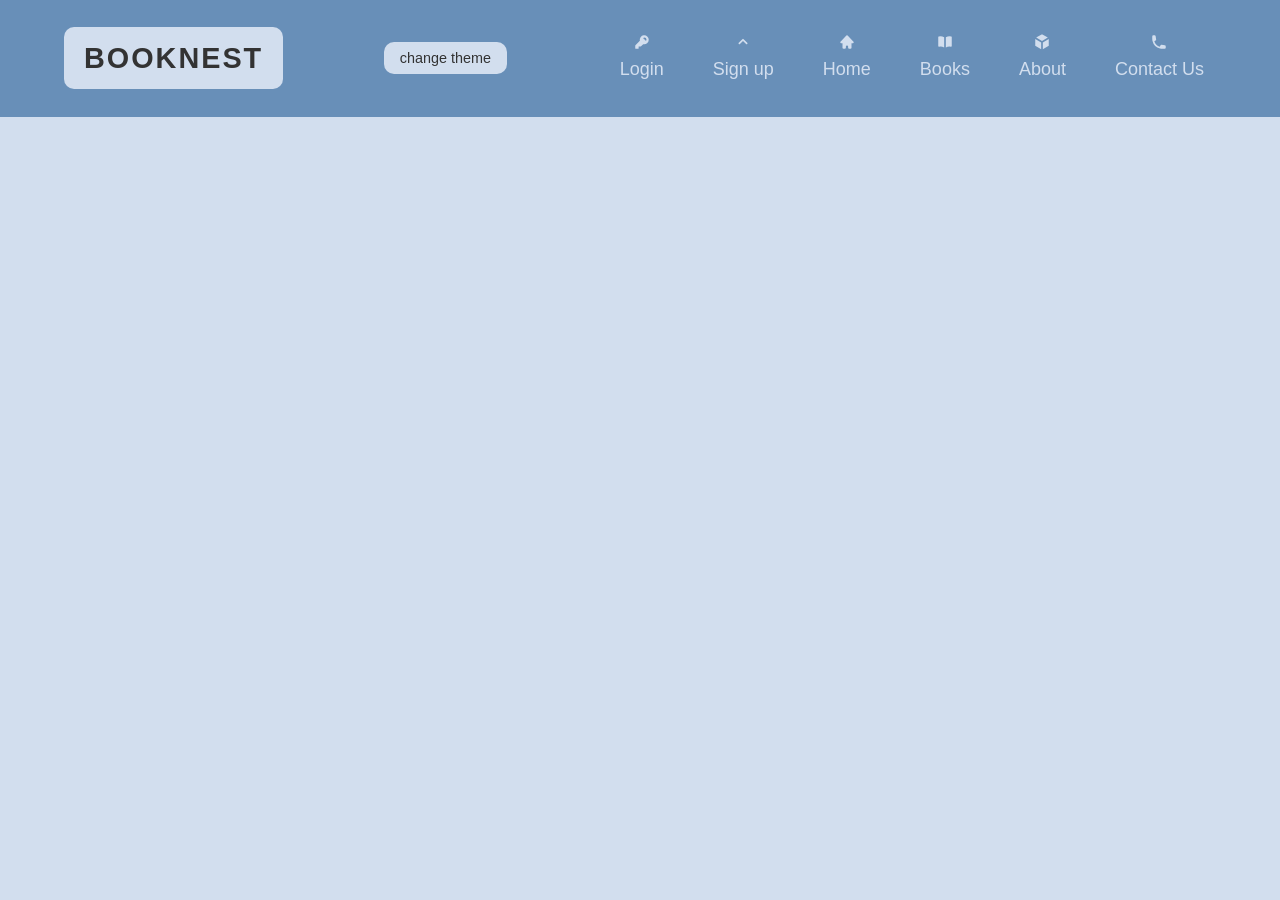
==== author.html @ 7101869f "ahmed mohamed- author.html page + css" ====
<!DOCTYPE html>
<html>
<head>
    <meta charset="UTF-8">
    <meta name="description" content="This Is Our Book Store" />
    <link rel="stylesheet" href="css/Boostore.css" id="theme-link">
    <link rel="stylesheet" href="css/responsive.css">
    <title>Book Details</title>
</head>
<body>
    <header class="header">
        <h1 class="web-name"><a href="index.html">Booknest</a></h1>
        <button class="theme-change"> change theme</button>

        <nav class="header-bar">
            <!-- class name used for later -->
            <div class="nav-item">
               <a href="login.html" class="login-page">
                    <svg viewBox="0 0 16 16" width="18px" height="18px">
                        <path fill-rule="evenodd" d="M14 6a4 4 0 0 1-4.899 3.899l-1.955 1.955a.5.5 0 0 1-.353.146H5v1.5a.5.5 0 0 1-.5.5h-2a.5.5 0 0 1-.5-.5v-2.293a.5.5 0 0 1 .146-.353l3.955-3.955A4 4 0 1 1 14 6Zm-4-2a.75.75 0 0 0 0 1.5.5.5 0 0 1 .5.5.75.75 0 0 0 1.5 0 2 2 0 0 0-2-2Z" clip-rule="evenodd" />
                    </svg>
                   Login
                </a>
            </div>
            <div class="nav-item">
                
                <a href="signup.html" class="signup-page">
                    <svg viewBox="0 0 16 16" width="18px" height="18px">
                        <path fill-rule="evenodd" d="M11.78 9.78a.75.75 0 0 1-1.06 0L8 7.06 5.28 9.78a.75.75 0 0 1-1.06-1.06l3.25-3.25a.75.75 0 0 1 1.06 0l3.25 3.25a.75.75 0 0 1 0 1.06Z" clip-rule="evenodd" />
                    </svg>

                    Sign up
                </a>
            </div>
            <div class="nav-item">
                
                
                <a href="index.html" class="home-page">
                    <svg viewBox="0 0 16 16" width="18px" height="18px">
                        <path d="M8.543 2.232a.75.75 0 0 0-1.085 0l-5.25 5.5A.75.75 0 0 0 2.75 9H4v4a1 1 0 0 0 1 1h1a1 1 0 0 0 1-1v-1a1 1 0 1 1 2 0v1a1 1 0 0 0 1 1h1a1 1 0 0 0 1-1V9h1.25a.75.75 0 0 0 .543-1.268l-5.25-5.5Z" />
                    </svg>     
                    Home
                </a>
            </div>
            <div class="nav-item">
               
                <a href="books.html" class="books-page">
                    <svg viewBox="0 0 16 16" width="18px" height="18px">
                      <path d="M7.25 3.688a8.035 8.035 0 0 0-4.872-.523A.48.48 0 0 0 2 3.64v7.994c0 .345.342.588.679.512a6.02 6.02 0 0 1 4.571.81V3.688ZM8.75 12.956a6.02 6.02 0 0 1 4.571-.81c.337.075.679-.167.679-.512V3.64a.48.48 0 0 0-.378-.475 8.034 8.034 0 0 0-4.872.523v9.268Z" />
                    </svg>                    
                    Books
                </a>
            </div>
            <div class="nav-item">
               
                <a href="about.html" class="about-page">
                    <svg viewBox="0 0 16 16" width="18px" height="18px">
                        <path d="M8.372 1.349a.75.75 0 0 0-.744 0l-4.81 2.748L8 7.131l5.182-3.034-4.81-2.748ZM14 5.357 8.75 8.43v6.005l4.872-2.784A.75.75 0 0 0 14 11V5.357ZM7.25 14.435V8.43L2 5.357V11c0 .27.144.518.378.651l4.872 2.784Z" />
                    </svg>
                    About
                </a>
            </div>
            <div class="nav-item">
                <a href="contactus.html" class="contact-us-page">
                    <svg viewBox="0 0 16 16" width="18px" height="18px">
                        <path fill-rule="evenodd" d="m3.855 7.286 1.067-.534a1 1 0 0 0 .542-1.046l-.44-2.858A1 1 0 0 0 4.036 2H3a1 1 0 0 0-1 1v2c0 .709.082 1.4.238 2.062a9.012 9.012 0 0 0 6.7 6.7A9.024 9.024 0 0 0 11 14h2a1 1 0 0 0 1-1v-1.036a1 1 0 0 0-.848-.988l-2.858-.44a1 1 0 0 0-1.046.542l-.534 1.067a7.52 7.52 0 0 1-4.86-4.859Z" clip-rule="evenodd" />
                    </svg>
                    Contact Us
                </a>
            </div>
        </nav>
    </header>

    <main id="author_page" class="author-body">
        
        <section id="books" class="grid">
            
           
        </section>
    </main>
    <script src="JS/theme.js"></script>
    <script src="JS/data.js"></script>
    <script src="JS/author.js"></script>
    </body>
</html>
---- css/Boostore.css ----
* {
    box-sizing: border-box;
}

body {
        margin: 0;
        padding: 0;
        font-family: Arial, sans-serif;
        background-color: #d2deee;
        line-height: 1.6;
        transition: 0.3;
    }


.header {
    background-color: #688fb8;
    padding: 1.5rem;
    display: flex;
    flex-direction: column;
    align-items: center;
    gap: 1rem;
    transition: 0.3s;
}

.web-name {
    font-size: 2.5rem;
    color: #333;
    text-transform: uppercase;
    letter-spacing: 2px;
}

.web-name a{
    text-decoration: none;
    background-color: #d2deee;
    border-radius: 10px;
    color: #333;
    padding: 15px 20px;
    transition: 0.3s;
}

.web-name a:hover{
    opacity: 0.8;
}

.header-bar {
    display: flex;
    flex-wrap: wrap;
    justify-content: center;
    gap: 10px;
}

.header-bar svg{
    font-size: 20px;
    margin-bottom: 4px;
    fill:#d2deee;
    transition: 0.3s;
} 


.header-bar a {
    display: flex;
    flex-direction: column; 
    align-items: center;
    text-decoration: none;
    color: #d2deee;
    font-size: 18px;
    font-weight: 500;
    padding: 8px 12px;
    border-radius: 10px;
    transition: all 0.3s ease;
}

.nav-item {
    display: flex;
    flex-direction: column;
    align-items: center;
}


.header-bar a:hover {
    background-color: #d2deee;
    color: #333;
    padding: 10px 14px;
}

.header-bar a:hover svg {
    fill: #333; 
}

.theme-change {
    background-color: #d2deee;
    color: #333;
    border: none;
    padding: 8px 16px;
    border-radius: 10px;
    font-size: 0.9rem;
    transition: 0.3s;
}

.theme-change:hover {
    opacity: 0.8;
    padding: 12px 20px;
}




/* ================================================= */
/* -------- Home page -------- */

.home {
    max-width: 1100px;
    margin: auto;
    padding: 40px 20px;
    margin-top: 30px;
    background: #688fb8;
    border-radius: 15px;
    transition: 0.3s;
}

.welcome {
    text-align: center;
    margin-bottom: 30px;
    transition: 0.3s;

}

.media {
    display: grid;
    grid-template-columns: 1fr 1fr;
    gap: 20px;
}

.video-box, .audio-box {
    background: #d2deee;
    padding: 20px;
    border-radius: 12px;
    display: flex;
    flex-direction: column;
    align-items: center;
    justify-content: center;
    transition: 0.3s;
}


.featured {
    padding: 40px;
    text-align: center;
}

.featured h2 {
    margin-bottom: 20px;
}

.books-container {
    display: grid;
    grid-template-columns: repeat(auto-fill, minmax(180px, 1fr));
    gap: 20px;
}

.book-card {
    background: #688fb8;
    border-radius: 10px;
    padding: 10px;
    transition: 0.3s;
}

.book-card:hover {
    transform: scale(1.05);
}

.book-card img {
    width: 100%;
    border-radius: 8px;
}

.book-card h3 {
    font-size: 16px;
    margin: 10px 0 5px;
}

.book-card p {
    font-size: 14px;
    color: #ccc;
}

.book-card a {
    display: inline-block;
    margin-top: 8px;
    margin-left: auto;
    margin-left: auto;
    padding: 6px 10px;
    background: #d2deee;
    border-radius: 6px;
    text-decoration: none;
    color: #333;
}

footer {
    text-align: center;
    width: 100%;
    padding: 20px 0;
}







/* ------- Books page ------- */
/* header */
.container {
    text-align: center;
    padding: 25px 15px;
    background-image: url("../images/dark-blue-bookshelf.jpeg");
    background-position: center;
    min-height: 220px;
    display: flex;
    flex-direction: column;
    justify-content: center;
    gap: 15px;
}

.container h1 {
    color: #b8cbe3;
    margin: 0;
    font-size: 32px;
}
/* ================================ */

/* search bar */
.search-bar {
    display: flex;
    justify-content: center;
    gap: 10px;
}

.search-bar input {
    width: 260px;
    padding: 10px 14px;
    border-radius: 25px;
    border: none;
    outline: none;
    font-size: 14px;
}


.search-bar button {
    padding: 10px 16px;
    border-radius: 25px;
    border: none;
    background-color: #d2deee;
    color: #333;
    cursor: pointer;
    transition: 0.3s;
}

.search-bar button:hover {
    background-color: #b8cbe3;
}
/* ================================ */


/* controls */
.controls {
    text-align: center;
    margin: 20px 0;
}

.controls button {
    background-color: #2a3558;
    color: white;
    border: none;
    padding: 8px 15px;
    margin: 5px;
    border-radius: 20px;
    cursor: pointer;
    transition: all 0.3s ease;
}

.controls button:hover {
    background-color: #3b4a7a;
    transform: translateY(-2px);
}

.controls button.active {
    background-color: #688fb8;
}
/* ================================ */


/* layout */
#books {
    padding: 0 20px 30px;
}

.grid {
    display: grid;
    grid-template-columns: repeat(auto-fill, minmax(180px, 1fr));
    gap: 20px;
}

.list .book {
    display: flex;
    gap: 15px;
    align-items: center;
    margin-bottom: 2px;
}

.list .book img {
    width: 120px;
    height: 160px;
}
/* ================================ */


/* book card */
.book {
    background-color: #688fb8;
    padding: 12px;
    border-radius: 14px;
    transition: 0.3s;
}

.book:hover {
    transform: translateY(-5px);
}

.book a {
    text-decoration: none;
    color: inherit;
}

.book img {
    width: 100%;
    height: 230px;
    object-fit: cover;
    border-radius: 8px;
    background: white;
}

.book h3 {
    margin: 10px 0 5px;
    font-size: 16px;
}

.book p {
    margin: 4px 0;
    font-size: 14px;
    color: #d6ddee;
}

.meta {
    color: #7C6CFF;
    font-size: 13px;
    margin-top: 6px;
}










/* ------- details page -------- */
        .details-page{
            background-color: #d2deee;
            font-family: 'Segoe UI', Tahoma, Geneva, Verdana, sans-serif;
            margin: 0;
            padding: 40px;
            display: flex;
            flex-direction: column;
            align-items: center;
        }
        .main-title {
            color: #333;
            margin-bottom: 10px;
            text-align: center;
        }

        .sub-title {
            color: #333;
            text-align: left;
            margin-bottom: 30px;
        }

        .details-container {
            display: flex;
            background-color: #688fb8;
            padding: 30px;
            border-radius: 15px;
            max-width: 900px;
            gap: 30px;
            align-items: flex-start;
            margin-left: auto;
            margin-right: auto;
        }

        .book-image {
            border: 10px solid #d2deee;
            max-width: 150px;
            border-radius: 8px;
            flex-shrink: 0;
        }

        .content-section {
            display: flex;
            flex-direction: column;
            gap: 20px;
        }

        .book-description {
            font-size: 16px;
            line-height: 1.6;
            color: #333;
            margin: 0;
        }

        .info-list {
            list-style: none;
            padding: 0;
            margin: 0;
        }

        .info-list li {
            padding: 8px 0;
            border-bottom: 1px dashed #bdc3c7;
            color: #333;
            font-family: monospace;
            font-size: 15px;
        }

        .info-list li i {
            color: #d2deee;
            font-style: italic;
            font-weight: bold;
            margin-left: 10px;
        }
---- css/responsive.css ----
/*laptop & computer*/
@media (min-width: 768px) {
    .header {
        flex-direction: row; 
        justify-content: space-between;
        padding: 1rem 5%;
    }

    .header-bar {
        gap: 25px;
    }

    .web-name {
        font-size: 1.8rem;
    }
}

/*mobile*/
@media (max-width: 767px) {
    .header-bar {
        display: grid;
        grid-template-columns: repeat(2, 1fr); /* two columns for links */
        width: 100%;
        text-align: center;
    }

    .web-name {
        font-size: 2rem;
    }

    .theme-change {
        order: -1; /* put the button at the top on mobile */
    }
}
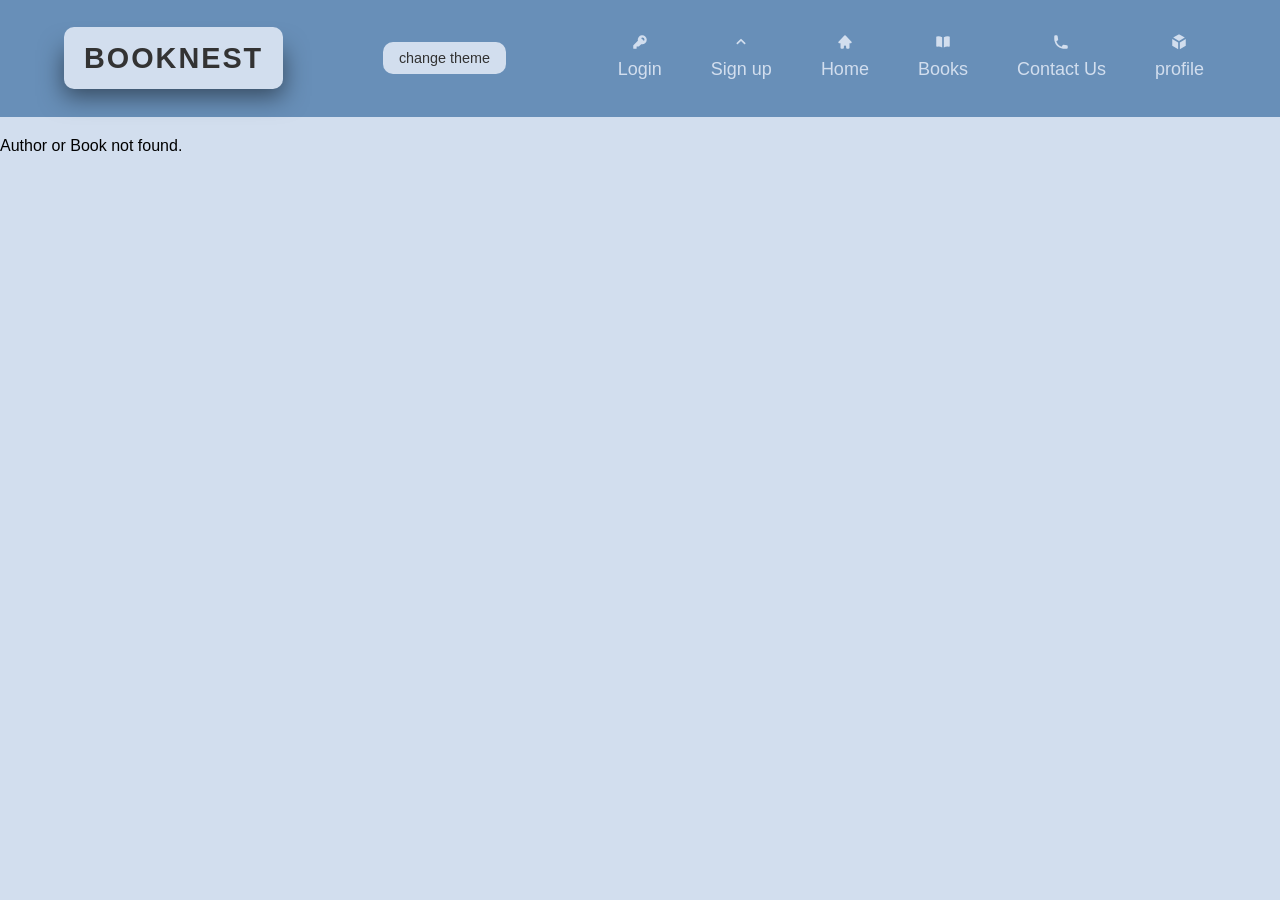
==== commit e27cf6c8: "Update author.html" ====
--- a/author.html
+++ b/author.html
@@ -1,11 +1,12 @@
 <!DOCTYPE html>
-<html>
+<html lang="en">
 <head>
     <meta charset="UTF-8">
-    <meta name="description" content="This Is Our Book Store" />
+    <meta name="viewport" content="width=device-width, initial-scale=1.0">
     <link rel="stylesheet" href="css/Boostore.css" id="theme-link">
     <link rel="stylesheet" href="css/responsive.css">
-    <title>Book Details</title>
+    
+    <title>Boostore</title>
 </head>
 <body>
     <header class="header">
@@ -51,21 +52,22 @@
                     Books
                 </a>
             </div>
-            <div class="nav-item">
-               
-                <a href="about.html" class="about-page">
-                    <svg viewBox="0 0 16 16" width="18px" height="18px">
-                        <path d="M8.372 1.349a.75.75 0 0 0-.744 0l-4.81 2.748L8 7.131l5.182-3.034-4.81-2.748ZM14 5.357 8.75 8.43v6.005l4.872-2.784A.75.75 0 0 0 14 11V5.357ZM7.25 14.435V8.43L2 5.357V11c0 .27.144.518.378.651l4.872 2.784Z" />
-                    </svg>
-                    About
-                </a>
-            </div>
+            
             <div class="nav-item">
                 <a href="contactus.html" class="contact-us-page">
                     <svg viewBox="0 0 16 16" width="18px" height="18px">
                         <path fill-rule="evenodd" d="m3.855 7.286 1.067-.534a1 1 0 0 0 .542-1.046l-.44-2.858A1 1 0 0 0 4.036 2H3a1 1 0 0 0-1 1v2c0 .709.082 1.4.238 2.062a9.012 9.012 0 0 0 6.7 6.7A9.024 9.024 0 0 0 11 14h2a1 1 0 0 0 1-1v-1.036a1 1 0 0 0-.848-.988l-2.858-.44a1 1 0 0 0-1.046.542l-.534 1.067a7.52 7.52 0 0 1-4.86-4.859Z" clip-rule="evenodd" />
                     </svg>
                     Contact Us
+                </a>
+            </div>
+            <div class="nav-item">
+               
+                <a href="profile.html" class="profile">
+                    <svg viewBox="0 0 16 16" width="18px" height="18px">
+                        <path d="M8.372 1.349a.75.75 0 0 0-.744 0l-4.81 2.748L8 7.131l5.182-3.034-4.81-2.748ZM14 5.357 8.75 8.43v6.005l4.872-2.784A.75.75 0 0 0 14 11V5.357ZM7.25 14.435V8.43L2 5.357V11c0 .27.144.518.378.651l4.872 2.784Z" />
+                    </svg>
+                    profile
                 </a>
             </div>
         </nav>
@@ -82,4 +84,4 @@
     <script src="JS/data.js"></script>
     <script src="JS/author.js"></script>
     </body>
-</html>+</html>
--- a/css/Boostore.css
+++ b/css/Boostore.css
@@ -8,7 +8,7 @@
         font-family: Arial, sans-serif;
         background-color: #d2deee;
         line-height: 1.6;
-        transition: 0.3;
+        transition: 0.3s;
     }
 
 
@@ -27,6 +27,7 @@
     color: #333;
     text-transform: uppercase;
     letter-spacing: 2px;
+    box-shadow: 0 15px 25px rgba(0, 0, 0, 0.5);
 }
 
 .web-name a{
@@ -46,7 +47,7 @@
     display: flex;
     flex-wrap: wrap;
     justify-content: center;
-    gap: 10px;
+    gap: 15px;
 }
 
 .header-bar svg{
@@ -67,7 +68,7 @@
     font-weight: 500;
     padding: 8px 12px;
     border-radius: 10px;
-    transition: all 0.3s ease;
+    transition: all 0.3s;
 }
 
 .nav-item {
@@ -108,335 +109,589 @@
 /* ================================================= */
 /* -------- Home page -------- */
 
-.home {
-    max-width: 1100px;
-    margin: auto;
-    padding: 40px 20px;
-    margin-top: 30px;
-    background: #688fb8;
-    border-radius: 15px;
-    transition: 0.3s;
-}
-
-.welcome {
-    text-align: center;
-    margin-bottom: 30px;
-    transition: 0.3s;
-
-}
-
-.media {
-    display: grid;
-    grid-template-columns: 1fr 1fr;
-    gap: 20px;
-}
-
-.video-box, .audio-box {
+    .home {
+        max-width: 1100px;
+        margin: auto;
+        padding: 40px 20px;
+        margin-top: 30px;
+        background: #688fb8;
+        border-radius: 15px;
+        box-shadow: 0 15px 25px rgba(0, 0, 0, 0.5);
+        transition: 0.3s;
+    }
+
+    .welcome {
+        text-align: center;
+        margin-bottom: 30px;
+        transition: 0.3s;
+
+    }
+
+    .media {
+        display: grid;
+        grid-template-columns: 1fr 1fr;
+        gap: 20px;
+    }
+
+    .video-box, .audio-box {
+        background: #d2deee;
+        padding: 20px;
+        border-radius: 12px;
+        display: flex;
+        flex-direction: column;
+        align-items: center;
+        justify-content: center;
+        box-shadow: 0 15px 25px rgba(0, 0, 0, 0.5);
+        transition: 0.3s;
+    }
+
+
+    .featured {
+        padding: 40px;
+        text-align: center;
+    }
+
+    .featured h2 {
+        margin-bottom: 20px;
+    }
+
+    .books-container {
+        display: grid;
+        grid-template-columns: repeat(auto-fill, minmax(180px, 1fr));
+        gap: 20px;
+    }
+
+    .book-card {
+        background: #688fb8;
+        border-radius: 10px;
+        padding: 10px;
+        box-shadow: 0 15px 25px rgba(0, 0, 0, 0.5);
+        transition: 0.3s;
+    }
+
+    .book-card:hover {
+    transform: scale(1.05);
+    }
+
+    .book-card img {
+        width: 100%;
+        border-radius: 8px;
+    }
+
+    .book-card h3 {
+        font-size: 16px;
+        margin: 10px 0 5px;
+    }
+
+    .book-card p {
+        font-size: 14px;
+        color: #ccc;
+    }
+
+    .book-card a {
+        display: inline-block;
+        margin-top: 8px;
+        margin-left: auto;
+        margin-left: auto;
+        padding: 6px 10px;
+        background: #d2deee;
+        border-radius: 6px;
+        text-decoration: none;
+        color: #333;
+    }
+
+    footer {
+        text-align: center;
+        width: 100%;
+        padding: 20px 0;
+    }
+
+
+
+
+
+
+
+/* ------- Books page ------- */
+        /* header */
+        .container {
+            text-align: center;
+            padding: 25px 15px;
+            background-image: url("../images/dark-blue-bookshelf.jpeg");
+            background-position: center;
+            min-height: 220px;
+            display: flex;
+            flex-direction: column;
+            justify-content: center;
+            gap: 15px;
+            box-shadow: 0 15px 25px rgba(0, 0, 0, 0.5);
+        }
+
+        .container h1 {
+            color: #b8cbe3;
+            margin: 0;
+            font-size: 32px;
+        }
+        /* ================================ */
+
+        /* search bar */
+        .search-bar {
+            display: flex;
+            justify-content: center;
+            gap: 10px;
+        }
+
+        .search-bar input {
+            width: 260px;
+            padding: 10px 14px;
+            border-radius: 25px;
+            border: none;
+            outline: none;
+            font-size: 14px;
+        }
+
+
+        .search-bar button {
+            padding: 10px 16px;
+            border-radius: 25px;
+            border: none;
+            background-color: #d2deee;
+            color: #333;
+            cursor: pointer;
+            transition: 0.3s;
+        }
+
+        .search-bar button:hover {
+            background-color: #b8cbe3;
+        }
+        /* ================================ */
+
+
+        /* controls */
+        .controls {
+            text-align: center;
+            margin: 20px 0;
+        }
+
+        .controls button {
+            background-color: #2a3558;
+            color: white;
+            border: none;
+            padding: 8px 15px;
+            margin: 5px;
+            border-radius: 20px;
+            cursor: pointer;
+            transition: all 0.3s ease;
+        }
+
+        .controls button:hover {
+            background-color: #3b4a7a;
+            transform: translateY(-2px);
+        }
+
+        .controls button.active {
+            background-color: #688fb8;
+        }
+        /* ================================ */
+
+
+        /* layout */
+        #books {
+            padding: 0 20px 30px;
+        }
+
+        .grid {
+            display: grid;
+            grid-template-columns: repeat(auto-fill, minmax(180px, 1fr));
+            gap: 20px;
+        }
+
+        .list .book {
+            display: flex;
+            gap: 15px;
+            align-items: center;
+            margin-bottom: 2px;
+        }
+
+        .list .book img {
+            width: 120px;
+            height: 160px;
+        }
+        /* ================================ */
+
+
+        /* book card */
+        .book {
+            background-color: #688fb8;
+            padding: 12px;
+            border-radius: 14px;
+            box-shadow: 0 15px 25px rgba(0, 0, 0, 0.5);
+            transition: 0.3s;
+        }
+
+        .book:hover {
+            transform: translateY(-5px);
+        }
+
+        .book a {
+            text-decoration: none;
+            color: inherit;
+        }
+
+        .book img {
+            width: 100%;
+            height: 230px;
+            object-fit: cover;
+            border-radius: 8px;
+            background: white;
+        }
+
+        .book h3 {
+            margin: 10px 0 5px;
+            font-size: 16px;
+        }
+
+        .book p {
+            margin: 4px 0;
+            font-size: 14px;
+            color: #d6ddee;
+        }
+
+        .meta {
+            color: #7C6CFF;
+            font-size: 13px;
+            margin-top: 6px;
+        }
+
+
+
+
+
+
+
+
+
+
+/* ------- details page -------- */
+            .details-page{
+                background-color: #d2deee;
+                font-family: Arial, sans-serif;
+                margin: 0;
+                padding: 40px;
+                display: flex;
+                flex-direction: column;
+                align-items: center;
+                transition: 0.3s;
+            }
+            .main-title {
+                color: #333;
+                margin-bottom: 10px;
+                text-align: center;
+                transition: 0.3s;
+            }
+
+            .sub-title {
+                color: #333;
+                text-align: left;
+                margin-bottom: 30px;
+                transition: 0.3s;
+            }
+
+            .details-container {
+                display: flex;
+                background-color: #688fb8;
+                padding: 30px;
+                border-radius: 15px;
+                max-width: 900px;
+                gap: 30px;
+                align-items: flex-start;
+                margin-left: auto;
+                margin-right: auto;
+                box-shadow: 0 15px 25px rgba(0, 0, 0, 0.5);
+                transition: 0.3s;
+            }
+
+            .book-image {
+                border: 10px solid #d2deee;
+                max-width: 150px;
+                border-radius: 8px;
+                flex-shrink: 0;
+                transition: 0.3s;
+            }
+
+            .content-section {
+                display: flex;
+                flex-direction: column;
+                gap: 20px;
+            }
+
+            .book-description {
+                font-size: 16px;
+                line-height: 1.6;
+                color: #333;
+                margin: 0;
+                transition: 0.3s;
+            }
+
+            .info-list {
+                list-style: none;
+                padding: 0;
+                margin: 0;
+                transition: 0.3s;
+            }
+            
+            .info-list li {
+                padding: 8px 0;
+                border-bottom: 1px dashed #bdc3c7;
+                color: #333;
+                font-family: Arial, sans-serif;
+                font-size: 15px;
+                transition: 0.3s;
+            }
+            
+            .info-list a{
+                font-size: 15px;
+                text-decoration: none;
+                color: #d2deee;
+
+            }
+
+            .info-list li i {
+                color: #d2deee;
+                font-style: italic;
+                font-weight: bold;
+                margin-left: 10px;
+                transition: 0.3s;
+            }
+
+
+
+
+
+
+/* author page */
+                .author-body { 
+                    font-family: Arial, sans-serif;
+                    background-color: #d2deee;
+                    transition: 0.3s;
+                }
+
+                .author-container {
+                    display: flex;
+                    align-items: center;
+                    justify-content: space-between;
+                    text-align: left;
+                    gap: 20px;
+                }
+
+                .image-Author {
+                    margin-left: 50px;
+                    border-radius: 20px;
+                    transition: 0.3s;
+                }
+
+                .image-Author img {
+                    width: auto;
+                    height: 400px;
+                    border-radius: 20px;
+                    margin: 100px;
+                    transition: 0.3s;
+                }
+
+                .about-author {
+                    width: 700px;
+                    margin-right: 20px;
+                    font-size: 28px;
+                    color: #333;
+                }
+
+                .inf {
+                    margin-top: 20px;
+                    margin-bottom: 40px;
+                    font-size: 30px;
+                }
+
+                .section-name{
+                    text-align: center;
+                }
+
+                .book-card {
+                    transition: 0.3s ease;
+                    box-shadow: 0 15px 25px rgba(0, 0, 0, 0.5);
+                }
+
+                .book-card:hover {
+                    transform: scale(1.05);
+                    box-shadow: 0 25px 35px rgba(0, 0, 0, 0.8);
+                }
+
+                .img-Author {
+                    transition: 0.3s ease-in;
+                }
+
+                .image-Author:hover {
+                    transform: scale(1.05);
+                }
+
+                .image-Author img {
+                    box-shadow: 0 15px 25px rgba(0, 0, 0, 0.5);
+                }
+
+                .image-Author img:hover {
+                    box-shadow: 0 25px 35px rgba(0, 0, 0, 0.8);
+                }
+
+                input {
+                    box-shadow: 0 10px 15px rgba(0, 0, 0, 0.3);
+                }
+
+                input:hover {
+                    box-shadow: 0 15px 20px rgba(0, 0, 0, 0.5);
+                }
+
+
+
+
+/* ---------- login page ------------ */
+.login-body {
+    height: 100vh;
+    display: flex;
+    justify-content: center;
+    align-items: center;
     background: #d2deee;
-    padding: 20px;
+    font-family: Arial, sans-serif;
+}
+
+/* Main box */
+.login-side {
+    display: flex;
+    width: 800px;
+    height: 450px;
+    background: white;
     border-radius: 12px;
-    display: flex;
-    flex-direction: column;
-    align-items: center;
-    justify-content: center;
-    transition: 0.3s;
-}
-
-
-.featured {
-    padding: 40px;
-    text-align: center;
-}
-
-.featured h2 {
-    margin-bottom: 20px;
-}
-
-.books-container {
-    display: grid;
-    grid-template-columns: repeat(auto-fill, minmax(180px, 1fr));
-    gap: 20px;
-}
-
-.book-card {
-    background: #688fb8;
-    border-radius: 10px;
-    padding: 10px;
-    transition: 0.3s;
-}
-
-.book-card:hover {
-    transform: scale(1.05);
-}
-
-.book-card img {
-    width: 100%;
-    border-radius: 8px;
-}
-
-.book-card h3 {
-    font-size: 16px;
-    margin: 10px 0 5px;
-}
-
-.book-card p {
-    font-size: 14px;
-    color: #ccc;
-}
-
-.book-card a {
-    display: inline-block;
-    margin-top: 8px;
-    margin-left: auto;
-    margin-left: auto;
-    padding: 6px 10px;
-    background: #d2deee;
-    border-radius: 6px;
-    text-decoration: none;
-    color: #333;
-}
-
-footer {
-    text-align: center;
-    width: 100%;
-    padding: 20px 0;
-}
-
-
-
-
-
-
-
-/* ------- Books page ------- */
-/* header */
-.container {
-    text-align: center;
-    padding: 25px 15px;
-    background-image: url("../images/dark-blue-bookshelf.jpeg");
-    background-position: center;
-    min-height: 220px;
+    overflow: hidden;
+    box-shadow: 0 0 15px rgba(0,0,0,0.5);
+}
+
+/* LEFT */
+.form-area {
+    width: 50%;
+    padding: 30px;
     display: flex;
     flex-direction: column;
     justify-content: center;
+}
+
+.form-area h2 {
+    text-align: left;
+    margin-bottom: 20px;
+}
+
+.under-h2 {
+    display: flex;
+    flex-direction: column;
     gap: 15px;
 }
 
-.container h1 {
-    color: #b8cbe3;
-    margin: 0;
-    font-size: 32px;
-}
-/* ================================ */
-
-/* search bar */
-.search-bar {
-    display: flex;
-    justify-content: center;
-    gap: 10px;
-}
-
-.search-bar input {
-    width: 260px;
-    padding: 10px 14px;
-    border-radius: 25px;
+.form-area input {
+    padding: 10px;
+    border: 1px solid white;
+    border-radius: 10px;
+    transition: 0.3s;
+}
+
+.form-area button {
+    padding: 10px;
     border: none;
-    outline: none;
-    font-size: 14px;
-}
-
-
-.search-bar button {
-    padding: 10px 16px;
-    border-radius: 25px;
+    background: #688fb8;
+    color: #333;
+    border-radius: 10px;
+    transition: 0.3s;
+}
+
+.form-area button:hover {
+    background: #d2deee;
+}
+
+.switch-to-signups {
+    text-align: center;
+    margin-top: 15px;
+}
+
+.switch-to-signups a {
+    color: #688fb8;
+    text-decoration: none;
+}
+
+/* RIGHT */
+.image-area {
+    width: 50%;
+    height: 100%;
+    object-fit: cover;
+}
+
+
+
+
+
+
+/* ---------- profile ----------- */
+.user-info{
+    display: flex;
+    flex-direction: row;
+    margin: 20px;
+}
+.text{
+    display: flex;
+    flex-direction: column;
+    color: #333;
+}
+.user-photo{
+border-radius: 50%;
+width: 200px;
+height: 200px;
+margin:10px
+}
+
+.button{
+   
+    padding: 8px 18px;
+    background-color: #d2deee;
+    color:#688fb8;
     border: none;
-    background-color: #d2deee;
+    font-size: 30px;
+    text-transform: capitalize;   
+}
+.cover-photo{
+    width: 50ppx;
+    height: 60px;
+    border-radius: 5px;
+    object-fit: cover;
+}
+table{
+    width: 98%;
+    margin: 20px;
+    border-collapse: collapse;
+    color: #333;
+}
+th{
+    text-align: left;
+    padding: 12px 15px;
+    border-bottom: 2px solid #688fb8;
+   
+    text-transform: capitalize;
+    font-size: 30px;
+
+}
+td{
+    padding: 15px;
+    border-bottom: 1px solid #688fb8;
+    font-size: 20px;
+    text-transform:uppercase ;
+}
+
+.row:hover{
+    background-color: #688fb8;
     color: #333;
     cursor: pointer;
-    transition: 0.3s;
-}
-
-.search-bar button:hover {
-    background-color: #b8cbe3;
-}
-/* ================================ */
-
-
-/* controls */
-.controls {
-    text-align: center;
-    margin: 20px 0;
-}
-
-.controls button {
-    background-color: #2a3558;
-    color: white;
-    border: none;
-    padding: 8px 15px;
-    margin: 5px;
-    border-radius: 20px;
-    cursor: pointer;
-    transition: all 0.3s ease;
-}
-
-.controls button:hover {
-    background-color: #3b4a7a;
-    transform: translateY(-2px);
-}
-
-.controls button.active {
-    background-color: #688fb8;
-}
-/* ================================ */
-
-
-/* layout */
-#books {
-    padding: 0 20px 30px;
-}
-
-.grid {
-    display: grid;
-    grid-template-columns: repeat(auto-fill, minmax(180px, 1fr));
-    gap: 20px;
-}
-
-.list .book {
-    display: flex;
-    gap: 15px;
-    align-items: center;
-    margin-bottom: 2px;
-}
-
-.list .book img {
-    width: 120px;
-    height: 160px;
-}
-/* ================================ */
-
-
-/* book card */
-.book {
-    background-color: #688fb8;
-    padding: 12px;
-    border-radius: 14px;
-    transition: 0.3s;
-}
-
-.book:hover {
-    transform: translateY(-5px);
-}
-
-.book a {
-    text-decoration: none;
-    color: inherit;
-}
-
-.book img {
-    width: 100%;
-    height: 230px;
-    object-fit: cover;
-    border-radius: 8px;
-    background: white;
-}
-
-.book h3 {
-    margin: 10px 0 5px;
-    font-size: 16px;
-}
-
-.book p {
-    margin: 4px 0;
-    font-size: 14px;
-    color: #d6ddee;
-}
-
-.meta {
-    color: #7C6CFF;
-    font-size: 13px;
-    margin-top: 6px;
-}
-
-
-
-
-
-
-
-
-
-
-/* ------- details page -------- */
-        .details-page{
-            background-color: #d2deee;
-            font-family: 'Segoe UI', Tahoma, Geneva, Verdana, sans-serif;
-            margin: 0;
-            padding: 40px;
-            display: flex;
-            flex-direction: column;
-            align-items: center;
-        }
-        .main-title {
-            color: #333;
-            margin-bottom: 10px;
-            text-align: center;
-        }
-
-        .sub-title {
-            color: #333;
-            text-align: left;
-            margin-bottom: 30px;
-        }
-
-        .details-container {
-            display: flex;
-            background-color: #688fb8;
-            padding: 30px;
-            border-radius: 15px;
-            max-width: 900px;
-            gap: 30px;
-            align-items: flex-start;
-            margin-left: auto;
-            margin-right: auto;
-        }
-
-        .book-image {
-            border: 10px solid #d2deee;
-            max-width: 150px;
-            border-radius: 8px;
-            flex-shrink: 0;
-        }
-
-        .content-section {
-            display: flex;
-            flex-direction: column;
-            gap: 20px;
-        }
-
-        .book-description {
-            font-size: 16px;
-            line-height: 1.6;
-            color: #333;
-            margin: 0;
-        }
-
-        .info-list {
-            list-style: none;
-            padding: 0;
-            margin: 0;
-        }
-
-        .info-list li {
-            padding: 8px 0;
-            border-bottom: 1px dashed #bdc3c7;
-            color: #333;
-            font-family: monospace;
-            font-size: 15px;
-        }
-
-        .info-list li i {
-            color: #d2deee;
-            font-style: italic;
-            font-weight: bold;
-            margin-left: 10px;
-        }
+}
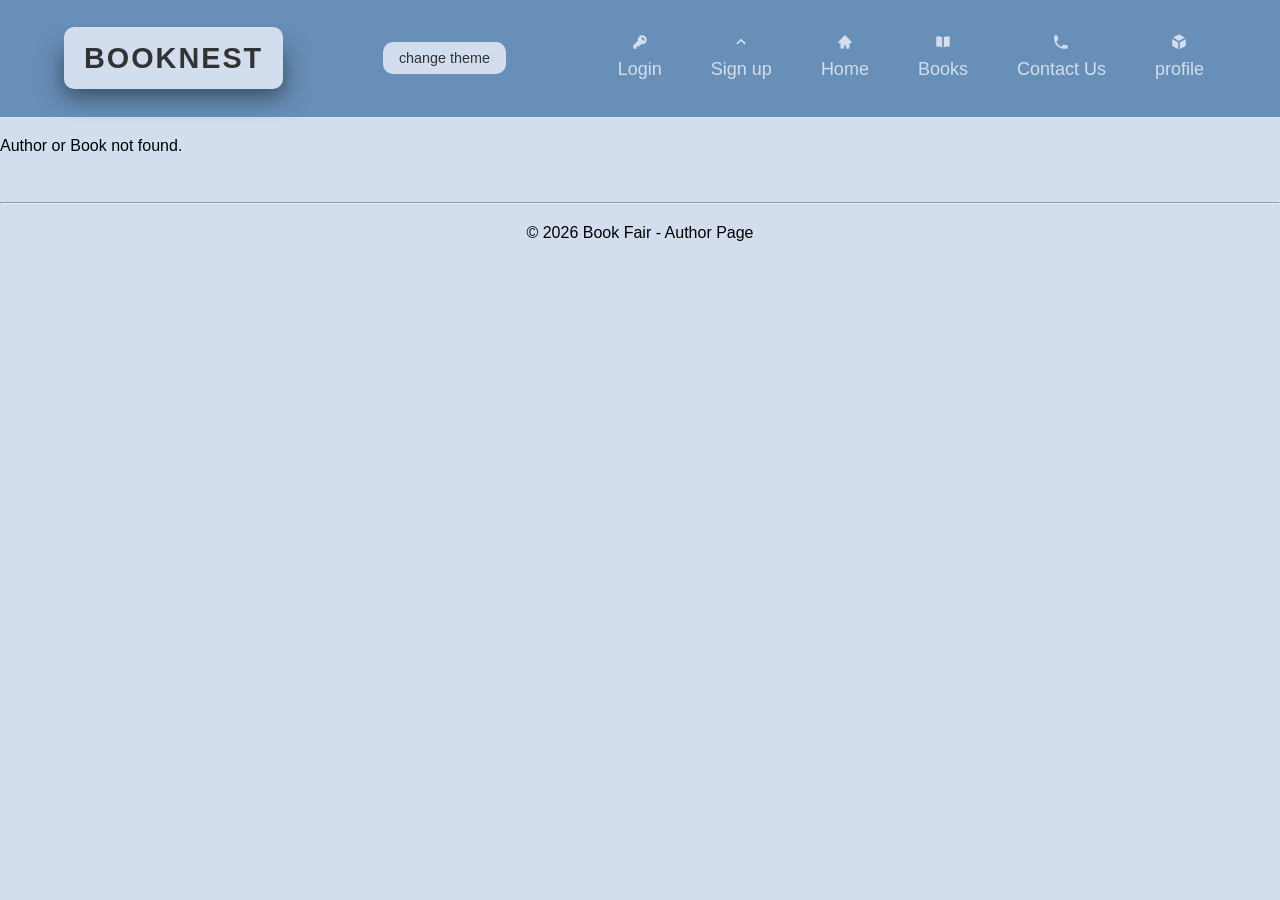
==== commit 6141503f: "Update author.html-mohamed- final commit" ====
--- a/author.html
+++ b/author.html
@@ -5,8 +5,7 @@
     <meta name="viewport" content="width=device-width, initial-scale=1.0">
     <link rel="stylesheet" href="css/Boostore.css" id="theme-link">
     <link rel="stylesheet" href="css/responsive.css">
-    
-    <title>Boostore</title>
+    <title>BOOKNEST</title>
 </head>
 <body>
     <header class="header">
@@ -74,12 +73,13 @@
     </header>
 
     <main id="author_page" class="author-body">
-        
-        <section id="books" class="grid">
-            
            
-        </section>
     </main>
+    <footer>
+        <hr>
+        <p>&copy; 2026 Book Fair - Author Page</p>
+
+    </footer>
     <script src="JS/theme.js"></script>
     <script src="JS/data.js"></script>
     <script src="JS/author.js"></script>
--- a/css/Boostore.css
+++ b/css/Boostore.css
@@ -123,17 +123,16 @@
     .welcome {
         text-align: center;
         margin-bottom: 30px;
-        transition: 0.3s;
-
     }
 
     .media {
-        display: grid;
-        grid-template-columns: 1fr 1fr;
-        gap: 20px;
-    }
-
-    .video-box, .audio-box {
+        display: flex;
+        justify-content: center; 
+        align-items: center;     
+    }
+
+    .video-box {
+        width: 500px;  
         background: #d2deee;
         padding: 20px;
         border-radius: 12px;
@@ -143,6 +142,12 @@
         justify-content: center;
         box-shadow: 0 15px 25px rgba(0, 0, 0, 0.5);
         transition: 0.3s;
+    }
+
+    .video-box video {
+        width: 100%;
+        height: auto;
+        display: block;
     }
 
 
@@ -475,6 +480,15 @@
                     background-color: #d2deee;
                     transition: 0.3s;
                 }
+                .name-author {
+                    background-image: linear-gradient(to right, rgba(0, 0, 0, 0.5), rgba(50, 50, 50, 0.409)), url(images/Neutral-Small-Library-Oasis.jpg);
+                    color: white;
+                    text-align: center;
+                    padding-bottom: 30px;
+                    padding-top: 30px;
+                    font-size: 30px;
+                    box-shadow: 0 10px 25px rgba(0, 0, 0, 0.5);
+                }
 
                 .author-container {
                     display: flex;
@@ -560,20 +574,22 @@
     align-items: center;
     background: #d2deee;
     font-family: Arial, sans-serif;
-}
-
-/* Main box */
+    transition: 0.3s;
+}
+
+/* container box */
 .login-side {
     display: flex;
     width: 800px;
     height: 450px;
-    background: white;
+    background: #688fb8;
     border-radius: 12px;
     overflow: hidden;
     box-shadow: 0 0 15px rgba(0,0,0,0.5);
-}
-
-/* LEFT */
+    transition: 0.3s;
+}
+
+/* left */
 .form-area {
     width: 50%;
     padding: 30px;
@@ -583,7 +599,7 @@
 }
 
 .form-area h2 {
-    text-align: left;
+    text-align: center;
     margin-bottom: 20px;
 }
 
@@ -603,7 +619,7 @@
 .form-area button {
     padding: 10px;
     border: none;
-    background: #688fb8;
+    background: white;
     color: #333;
     border-radius: 10px;
     transition: 0.3s;
@@ -619,11 +635,12 @@
 }
 
 .switch-to-signups a {
-    color: #688fb8;
+    color: #d2deee;
     text-decoration: none;
-}
-
-/* RIGHT */
+    transition: 0.3s;
+}
+
+/* right */
 .image-area {
     width: 50%;
     height: 100%;
@@ -695,3 +712,70 @@
     color: #333;
     cursor: pointer;
 }
+
+
+
+
+
+
+
+/* -------- contact us page ----------- */
+.contact-page {
+    height: 100vh;
+    display: flex;
+    justify-content: center;
+    align-items: center;
+
+    /* background image */
+    background: url("../images/contact-us.jpg") center/cover no-repeat;
+}
+
+/* floating form */
+.contact-form-box {
+    width: 380px;
+    padding: 25px;
+    border-radius: 12px;
+
+    /* glass effect */
+    background: #688fb8;
+    backdrop-filter: blur(5px);
+
+    box-shadow: 0 0 20px rgba(0,0,0,0.3);
+}
+
+.contact-form-box h2 {
+    text-align: center;
+    margin-bottom: 15px;
+}
+
+.contact-form-box form {
+    display: flex;
+    flex-direction: column;
+    gap: 12px;
+}
+
+.contact-form-box input,
+.contact-form-box textarea {
+    padding: 10px;
+    border: 1px solid #ccc;
+    border-radius: 8px;
+}
+
+.contact-form-box textarea {
+    height: 100px;
+    resize: none;
+}
+
+.contact-form-box button {
+    padding: 10px;
+    border: none;
+    border-radius: 8px;
+    background: #688fb8;
+    color: white;
+    cursor: pointer;
+    transition: 0.3s;
+}
+
+.contact-form-box button:hover {
+    background: #4f79a8;
+}
